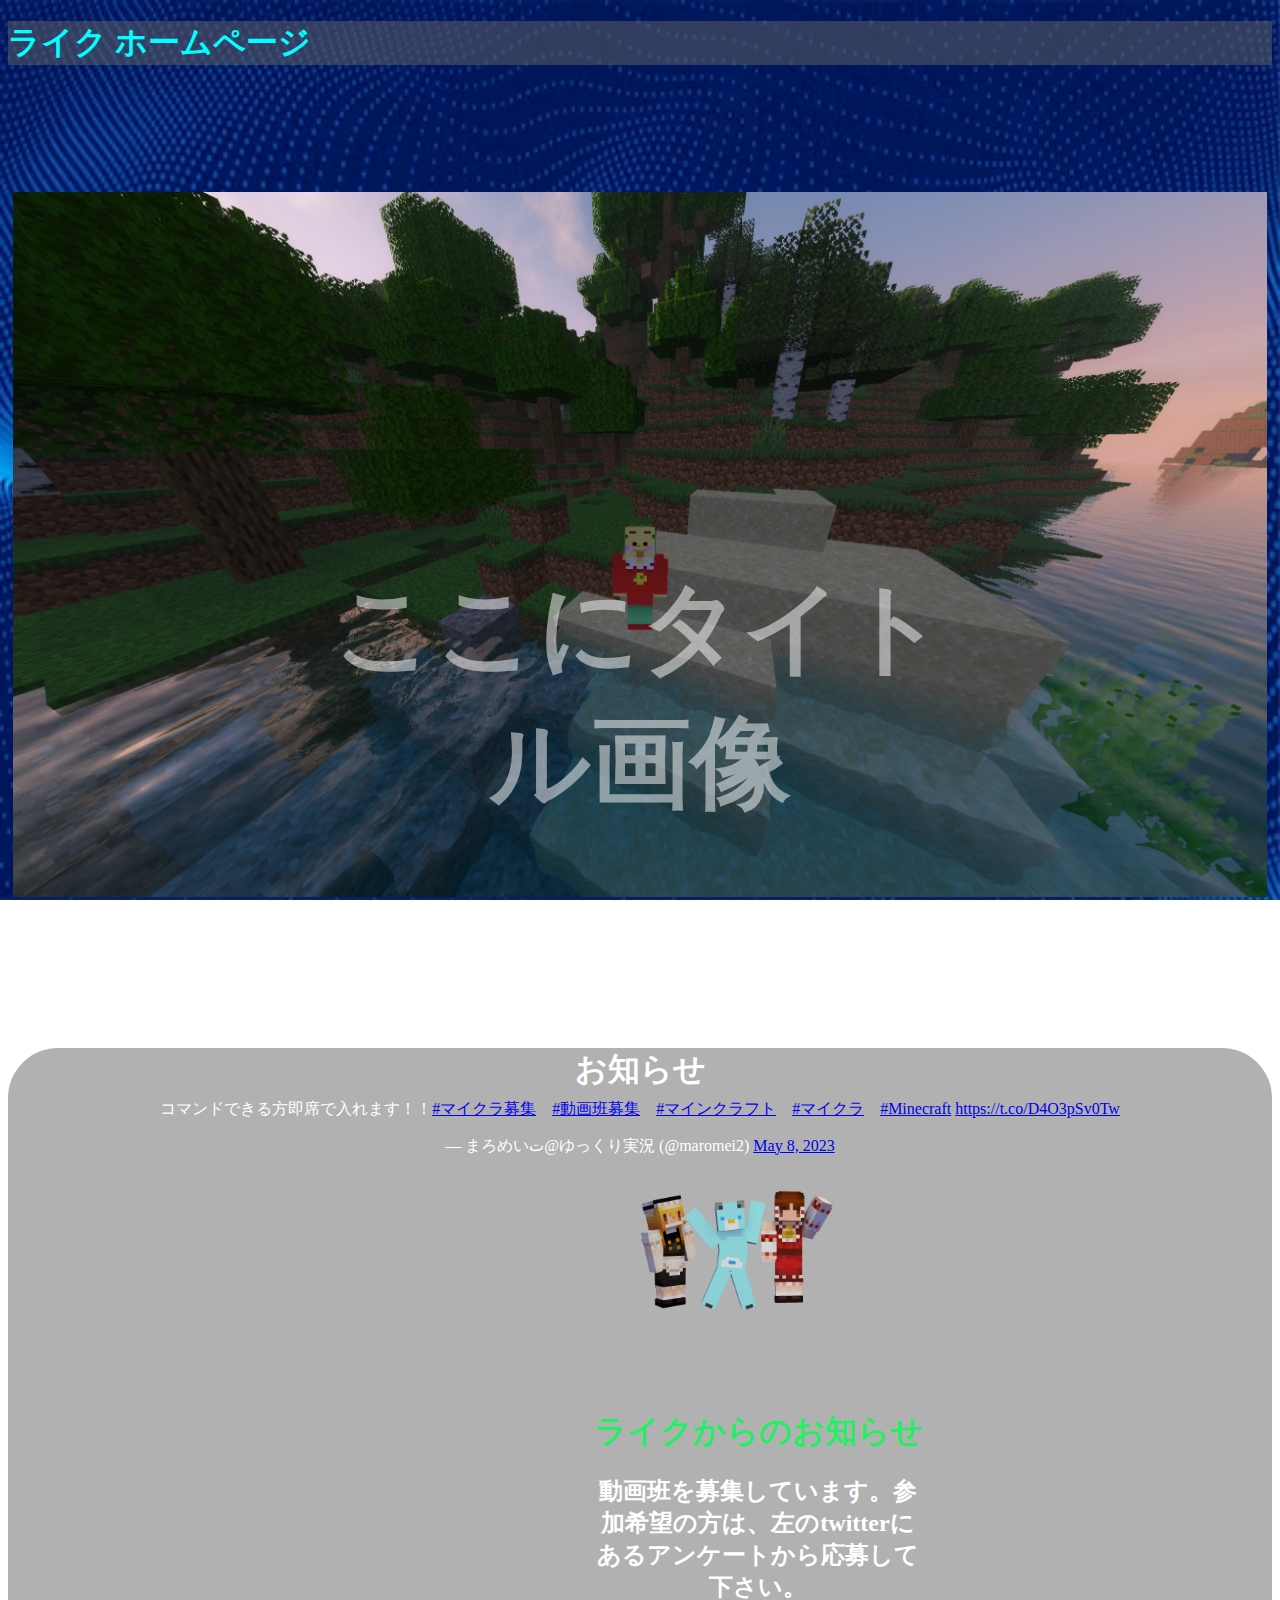
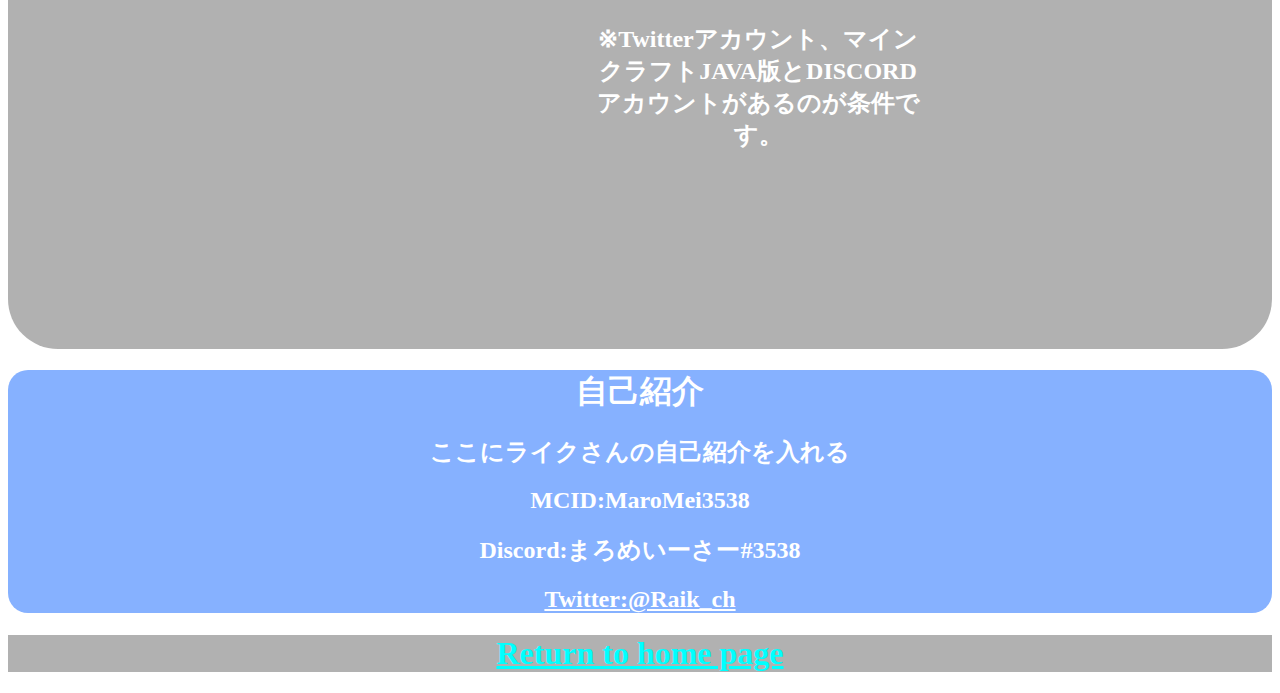
==== home/index.html @ 666e55a8 "Add files via upload" ====
<!DOCTYPE html>
<head>
    <link rel="apple-touch-icon" sizes="180x180" href="/favicons/apple-touch-icon.png">
    <link rel="icon" type="image/png" sizes="32x32" href="/favicons/favicon-32x32.png">
    <link rel="icon" type="image/png" sizes="16x16" href="/favicons/favicon-16x16.png">
    <link rel="manifest" href="/favicons/site.webmanifest">
    <meta name="msapplication-TileColor" content="#da532c">
    <meta name="theme-color" content="#ffffff">
    <title>ライクホームページ</title>
</head>
<body>
<link rel="stylesheet" href="Raik_MC.css">
<meta charset="UTF-8">
<html lang="en">
<style>
body {
  background-image: url('background.png');
  background-repeat: no-repeat;
  background-attachment: fixed;
  background-size: 100% 100%;
}
</style>
<div class="title">
    <h1 style="color:aqua;">ライク ホームページ</h1>
</div>
<div class="container">
    <p> <img src="about-me.png" alt="about me" style="width:100%;">
    </p>
    <div class="center-text">ここにタイトル画像</div>
</div>
<div class="notify" style="text-align:center;">
    <h1>お知らせ</h1>
    <div class="notify-images">
        <div class="notify-image1">
            <img src="3maikura2.png" alt="notify" style="width:60%">
        </div>
        <div class="notify-image2">
            <img src="2maikura2.png" alt="notify" style="width:60%">
        </div>
        <div class="notify-image3">
            <img src="4maikura2.png" alt="notify" style="width:60%">
            <div class="notify-text">
                <h1 style="color:rgba(0, 255, 80, 0.8);">ライクからのお知らせ</h1>
                <h2 style="color:white">動画班を募集しています。参加希望の方は、左のtwitterにあるアンケートから応募して下さい。</h2>
                <h2 style="color:white">※Twitterアカウント、マインクラフトJAVA版とDISCORDアカウントがあるのが条件です。</h2>
            </div>
        </div>
    </div>
    <div class="notify-twitter">
        <blockquote class="twitter-tweet" style="text-align:center;"><p lang="ja" dir="ltr">コマンドできる方即席で入れます！！<a href="https://twitter.com/hashtag/%E3%83%9E%E3%82%A4%E3%82%AF%E3%83%A9%E5%8B%9F%E9%9B%86?src=hash&amp;ref_src=twsrc%5Etfw">#マイクラ募集</a>　<a href="https://twitter.com/hashtag/%E5%8B%95%E7%94%BB%E7%8F%AD%E5%8B%9F%E9%9B%86?src=hash&amp;ref_src=twsrc%5Etfw">#動画班募集</a>　<a href="https://twitter.com/hashtag/%E3%83%9E%E3%82%A4%E3%83%B3%E3%82%AF%E3%83%A9%E3%83%95%E3%83%88?src=hash&amp;ref_src=twsrc%5Etfw">#マインクラフト</a>　<a href="https://twitter.com/hashtag/%E3%83%9E%E3%82%A4%E3%82%AF%E3%83%A9?src=hash&amp;ref_src=twsrc%5Etfw">#マイクラ</a>　<a href="https://twitter.com/hashtag/Minecraft?src=hash&amp;ref_src=twsrc%5Etfw">#Minecraft</a> <a href="https://t.co/D4O3pSv0Tw">https://t.co/D4O3pSv0Tw</a></p>&mdash; まろめいت@ゆっくり実況 (@maromei2) <a href="https://twitter.com/maromei2/status/1655486727493152768?ref_src=twsrc%5Etfw">May 8, 2023</a></blockquote> <script async src="https://platform.twitter.com/widgets.js" charset="utf-8"></script>
    </div>
</div>
<div class="about" style="text-align:center;">
</div>
<div class="contact" style="text-align:center;">
    <p>
    <h1>自己紹介</h1>
    <h2>ここにライクさんの自己紹介を入れる</h2>
    <h2>MCID:MaroMei3538</h2>
    <h2>Discord:まろめいーさー#3538</h2>
    <h2>
        <a href="https://twitter.com/Raik_ch" style="color:white;">Twitter:@Raik_ch</a>
    </h2>
</div>
<div class="bottom" style="text-align:center;">
    <p>
    <h1>
        <a href="https://teamsquidtempura.github.io/homepage/" style="color:aqua;">Return to home page</a>
    </h1>
</div>
</html>
</body>
---- home/Raik_MC.css ----
.bottom{
background: rgba(100, 100, 100, 0.5);
}
.title{
background: rgba(100, 100, 100, 0.5);
}
.contact{
background: rgba(14,100,255,0.5);
border-radius: 20px;
color: white;
}
.notify{
background: rgba(100, 100, 100, 0.5);
color: white;
border-radius: 50px;
}
.notify-twitter{
transform: translate(0%,-325%);
height: 200px;
}
.notify-image1{
transform: translate(60%,20%);
width: 600px;
}
.notify-image2{
transform: translate(70%,-78%);
width: 600px;
}
.notify-image3{
transform: translate(80%,-174%);
width: 600px;
}
.notify-text{
position: absolute;
  top: 200%;
  left: 45%;
  transform: translate(-50%, -50%);
}
.container {
  position: relative;
  text-align: center;
  color: rgba( 255, 255, 255, 0.5);
  font-size: 100px;
  font-weight:bold;
  border-radius: 50px;
  padding: 5px;
}
.center-text {
  position: absolute;
  top: 65%;
  left: 50%;
  transform: translate(-50%, -50%);
}
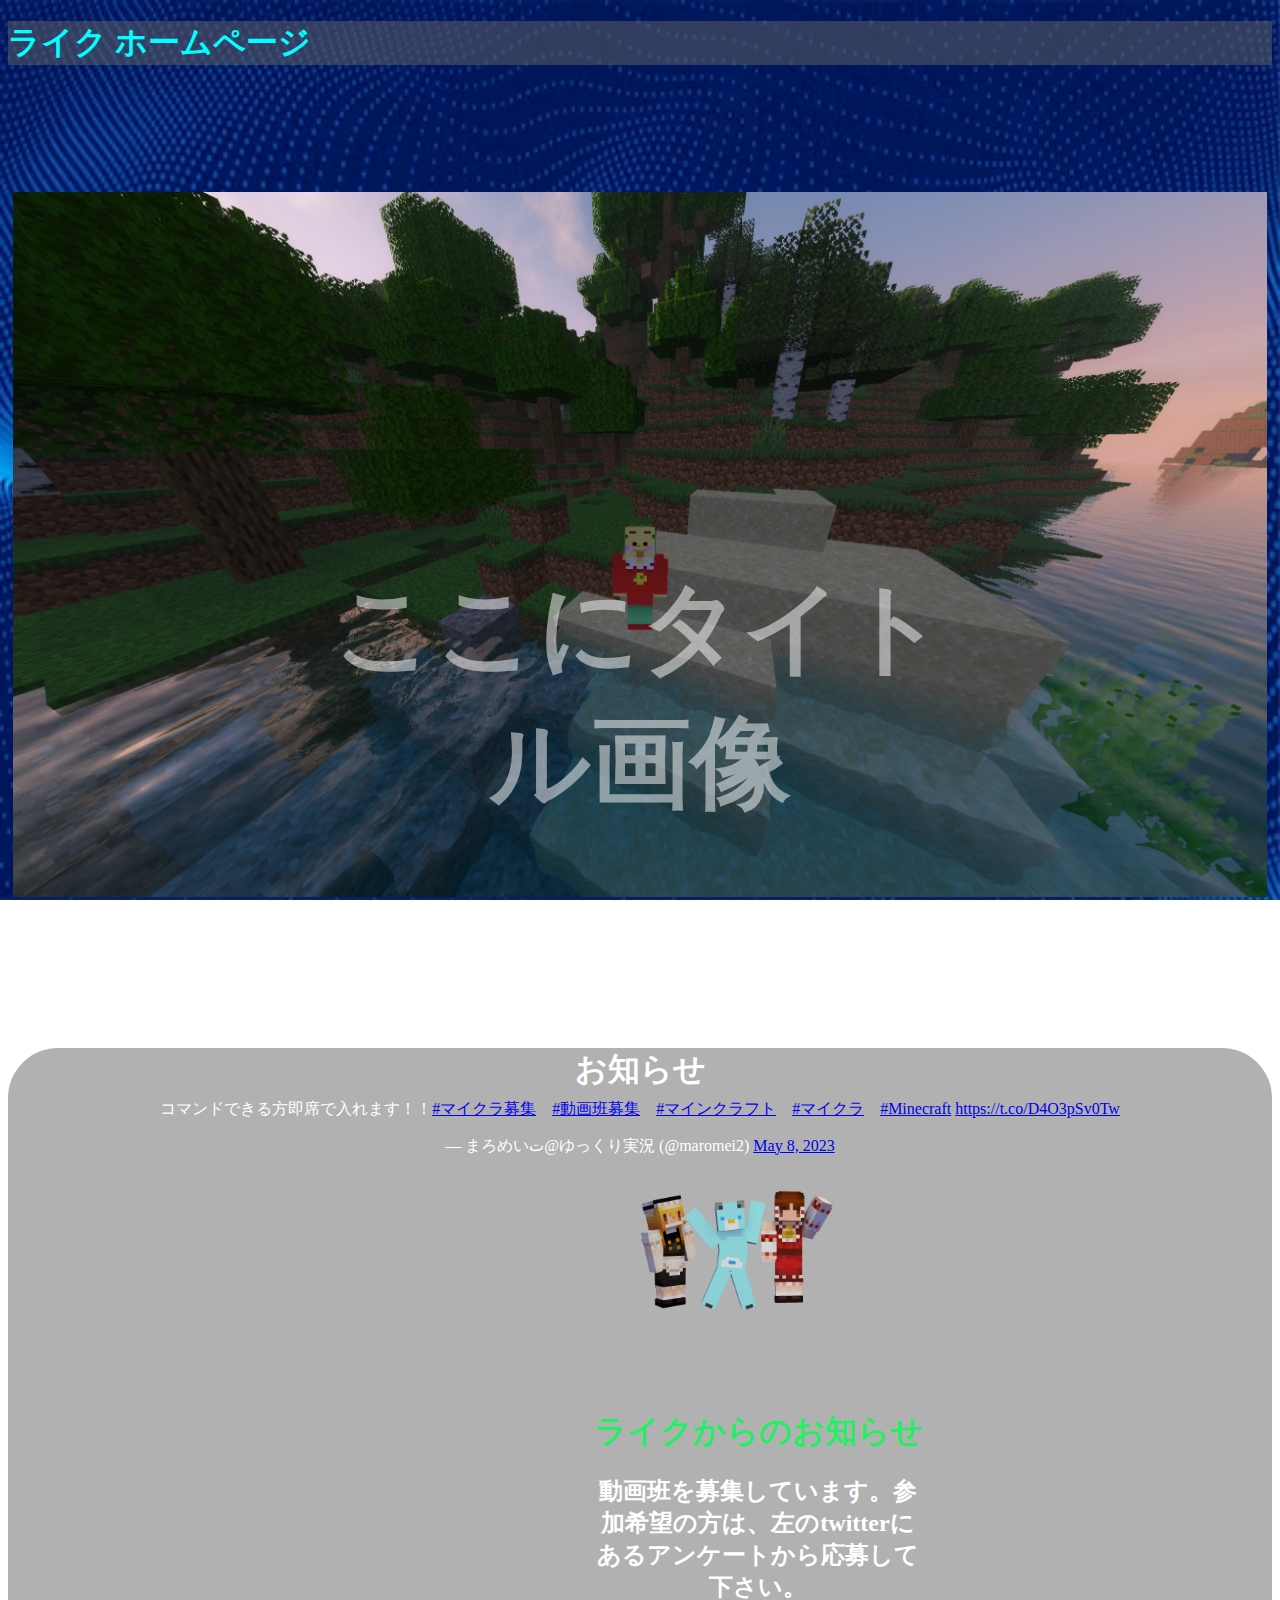
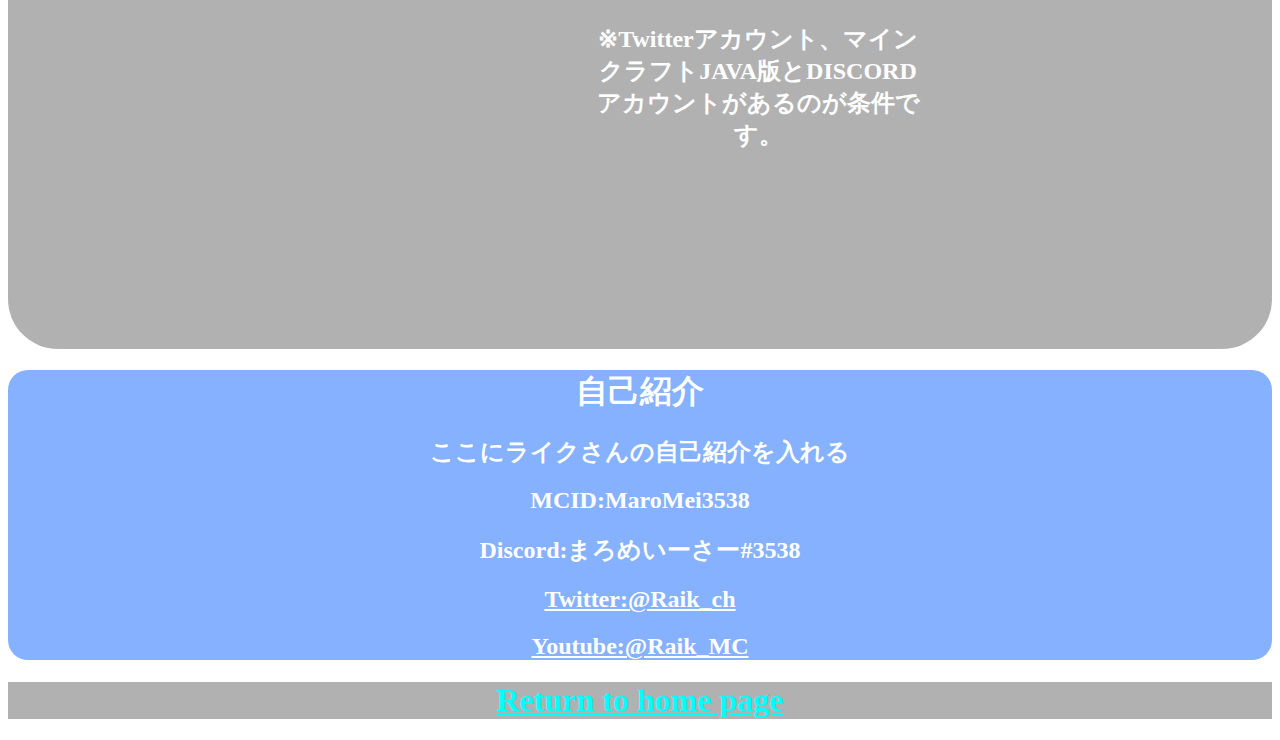
==== commit 11d3357e: "Add files via upload" ====
--- a/home/index.html
+++ b/home/index.html
@@ -61,6 +61,9 @@
     <h2>
         <a href="https://twitter.com/Raik_ch" style="color:white;">Twitter:@Raik_ch</a>
     </h2>
+    <h2>
+        <a href="https://www.youtube.com/@Raik_MC" style="color:white">Youtube:@Raik_MC</a>
+    </h2>
 </div>
 <div class="bottom" style="text-align:center;">
     <p>
